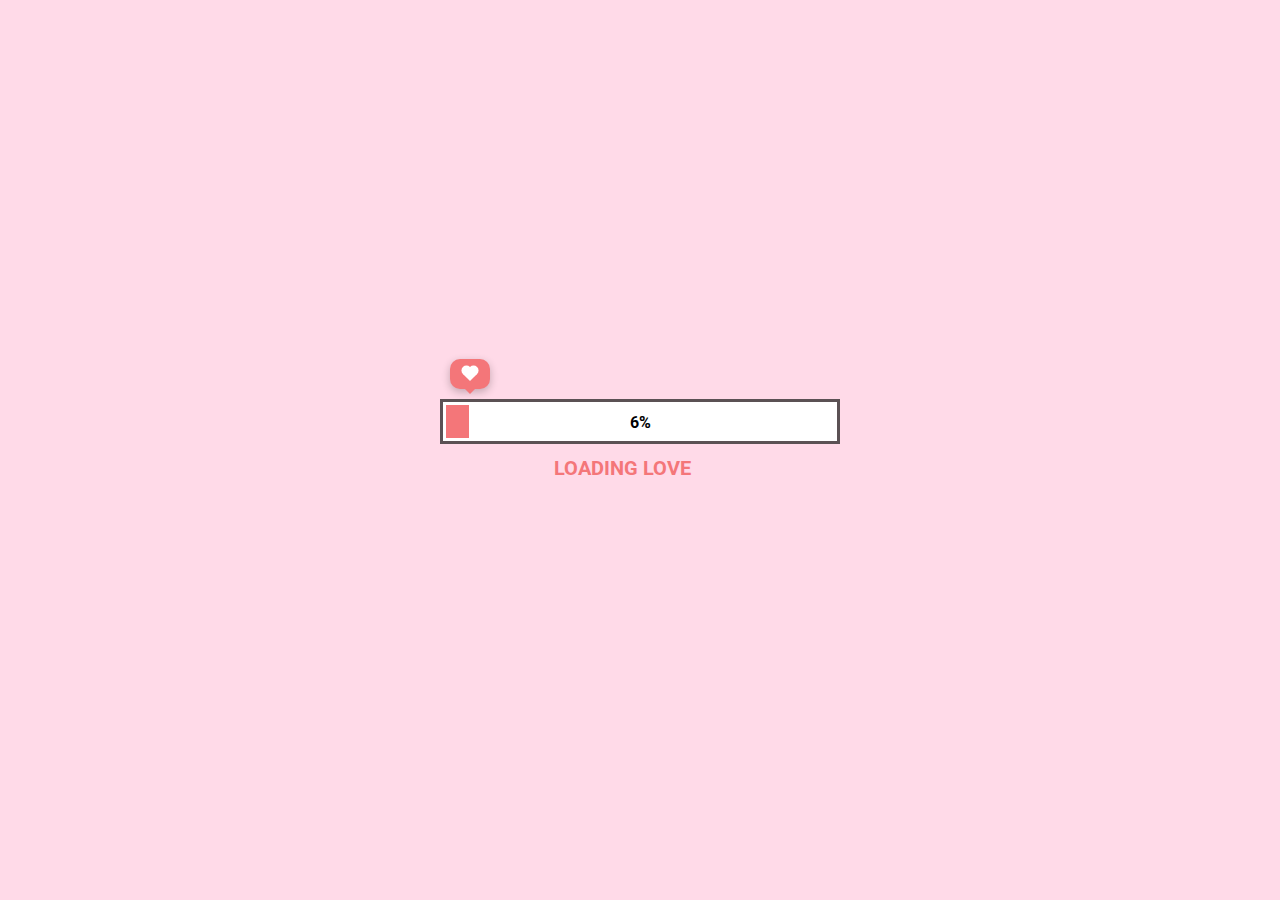
==== index.html @ ebf706b5 "first commit" ====
<!DOCTYPE html>
<html lang="en">
<head>
    <meta charset="UTF-8">
    <meta name="viewport" content="width=device-width, initial-scale=1.0">
    <link rel="stylesheet" href="style.css">
    <script src="./app.js" defer></script>
    <title>Love</title>
</head>
<body>
    <div class="loading">
        <div class="boxHeartImg">
            <div class="heartItem item1">
                <img src="./image/heart.png" alt="">
            </div>
            <div class="heartItem item2">
                <img src="./image/heart.png" alt="">
            </div>
            <div class="heartItem item3">
                <img src="./image/heart.png" alt="">
            </div>
        </div>
        <div class="heartBox">
            <div class="heart"></div>
        </div>
        <div class="progress-bar">
            <div class="progress"></div>
            <div class="percent">100%</div>
        </div>
        <h2 class="textBox">
            <span class="textLoad">loading love</span>
            <span class="cricle1">.</span>
            <span class="cricle2">.</span>
            <span class="cricle3">.</span>
        </h2>
        <div class="buttonCLick">
            <img src="./image/cursor.png" alt="">
            <div class="button">
                <p class="textBtn"></p>
            </div>
        </div>
    </div>
</body>
</html>
---- style.css ----
@import url('https://fonts.googleapis.com/css2?family=Roboto:wght@500&display=swap');
*{
    padding: 0;
    margin: 0;
    box-sizing: border-box;
}
body{
    background: rgb(255, 218, 232);
    display: flex;
    justify-content: center;
    align-items: center;
    min-height: 100vh;
}
.loading{
    position: relative;
    display: flex;
    justify-content: center;
    align-items: center;
    flex-direction: column;
}
.loading .boxHeartImg{
    position: absolute;
    width: 100%;
    top: -40px;
    display: flex;
    justify-content: space-between;
}
.heartItem.item1{
    position: relative;
    left: -4%;
    transform: scale(0);
}
.heartItem.item2{
    position: relative;
    left: 4%;
    transform: scale(0);
}
.heartItem.item3{
    position: relative;
    right: -6%;
    transform: scale(0);
}
/* animation: love1 5s infinite ease-in 1s; */
/* @keyframes love1{
    0%{
        opacity: 0;
        transform: scale(0.2) rotate(0deg) translate3d(100px, 0, 0);
    }
    50%{
        opacity: 1;
    }
    100%{
        opacity: 0;
        transform: scale(0.8) rotate(-40deg) translate3d(-50px, -400px, 0);
    }
} */
@keyframes heartScale{
    0%{
        transform: scale(0);
    }
    30%{
        transform: scale(1.2);
    }
    50%,100%{
        transform: scale(1);
    }
}
.heartItem.item1 img{
    width: 40px;
}
.heartItem.item2 img{
    width: 50px;
    transform: translateY(-10px);
}
.heartItem.item3 img{
    width: 60px;
    transform: translateY(-20px);
}
.heartItem::before{
    position: absolute;
    content: '';
    width: 3px;
    height: 40px;
    background-color: rgb(91,81,84);
    left: 51%;
    top: 10px;
    transform: translateX(-50%);
    z-index: -1;
}
.progress-bar{
    position: relative;
    width: 400px;
    height: 45px;
    background: #fff;
    padding: 3px;
    border: 3px solid rgb(91,81,84);
    display: flex;
}
.progress{
    width: 0px;
    height: 100%;
    background-color: rgb(244,118,121);
    left: 0;
    transition: 0.1s;
}
.percent{
    position: absolute;
    top: 50%;
    left: 50%;
    transform: translate(-50%, -50%);
    font-weight: bold;
    font-family: 'Roboto', sans-serif;
}
.loading .textBox{
    transition: 0.5s;
    margin-top: 10px;
}
.loading .textLoad{
    font-family: 'Roboto', sans-serif;
    color: rgb(244,118,121);
    font-family: 500;
    font-size: 20px;
    text-transform: uppercase;
}
.loading h2 .cricle1, .cricle2, .cricle3{
    color: rgb(244,118,121);
    opacity: 0;
}
.cricle1{
    animation: 1s .25s cricle linear infinite;
}
.cricle2{
    animation: 1s .5s cricle linear infinite;
}
.cricle3{
    animation: 1s .75s cricle linear infinite;
}
@keyframes cricle{
    0%{
        opacity: 0;
    }
    50%{
        opacity: 1;
    }
    100%{
        opacity: 0;
    }
}
.button{
    position: relative;
    width: 10px;
    height: 10px;
    background: #fff;
    border-radius: 50%;
    transition: 0.5s;
    transform: scale(0);
    display: flex;
    justify-content: center;
    align-items: center;
    font-family: 'Roboto', sans-serif;
    cursor: pointer;
    font-weight: bold;
    letter-spacing: 1px;
}
.buttonCLick{
    position: relative;
    display: flex;
    height: 40px;
    align-items: center;
    margin-top: -20px;
    filter: drop-shadow(rgba(0, 0, 0, 0.25) 1.95px 1.95px 2.6px);
}
.buttonCLick img{
    opacity: 0;
    width: 25px;
    position: absolute;
    margin-left: -20px;
    transform: translateX(-20px) rotate(90deg);
    animation: 1s cursor infinite linear;
}
@keyframes cursor{
    0%{
        transform: translateX(-20px) rotate(90deg);
    }
    50%{
        transform: translateX(-10px) rotate(90deg);
    }
}
.heartBox{
    position: absolute;
    top: -40px;
    left: -3.2%;
    width: 40px;
    height: 30px;
    border-radius: 10px;
    background-color: rgb(244,118,121);
    display: flex;
    justify-content: center;
    align-items: center;
    box-shadow: rgba(0, 0, 0, 0.24) 0px 3px 8px;
    transition: 0.1s;
}
.heartBox::before{
    content: "";
    position: absolute;
    top: 100%;
    left: 50%;
    margin-left: -5px;
    border-width: 5px;
    border-style: solid;
    border-color: rgb(244,118,121) transparent transparent transparent;
}
.heartBox .heart{
    position: relative;
    width: 10px;
    height: 10px;
    background-color: #fff;
    transform: rotate(45deg);
}
.heartBox .heart::before{
    position: absolute;
    content: '';
    width: 100%;
    height: 100%;
    background-color: #fff;
    right: 50%;
    border-radius: 50%;
}
.heartBox .heart::after{
    position: absolute;
    content: '';
    width: 100%;
    height: 100%;
    background-color: #fff;
    bottom: 50%;
    border-radius: 50%;
}

/* reponsive */
@media(max-width: 767px) {
    .progress-bar{
        width: 340px;
    }
}
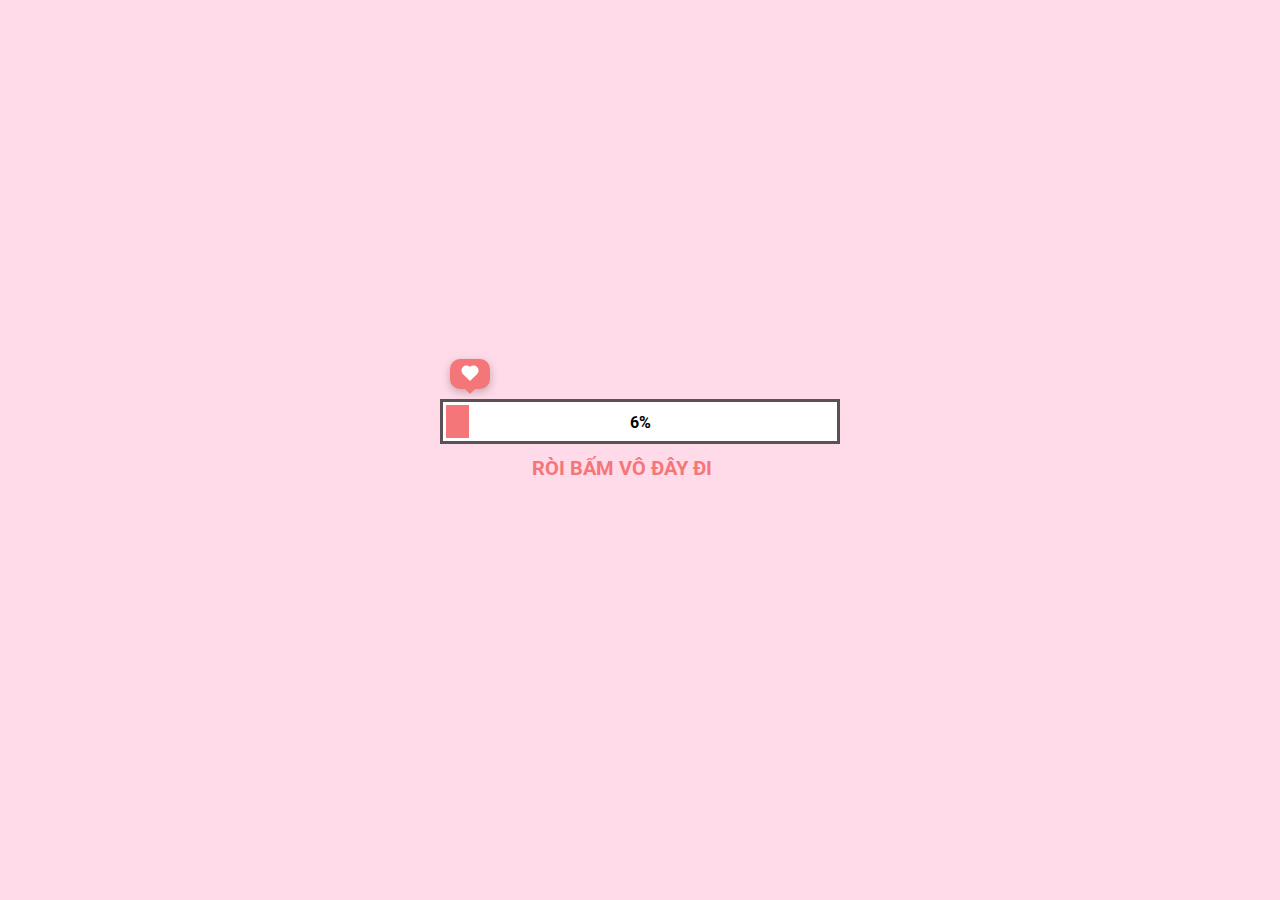
==== commit b98cf425: "ok" ====
--- a/index.html
+++ b/index.html
@@ -5,7 +5,8 @@
     <meta name="viewport" content="width=device-width, initial-scale=1.0">
     <link rel="stylesheet" href="style.css">
     <script src="./app.js" defer></script>
-    <title>Love</title>
+    <title>8/3 from me</title>
+    <link rel="icon" type="image/png" href="image/love-letter.png" />
 </head>
 <body>
     <div class="loading">
@@ -28,7 +29,7 @@
             <div class="percent">100%</div>
         </div>
         <h2 class="textBox">
-            <span class="textLoad">loading love</span>
+            <span class="textLoad">ròi bấm vô đây đi</span>
             <span class="cricle1">.</span>
             <span class="cricle2">.</span>
             <span class="cricle3">.</span>
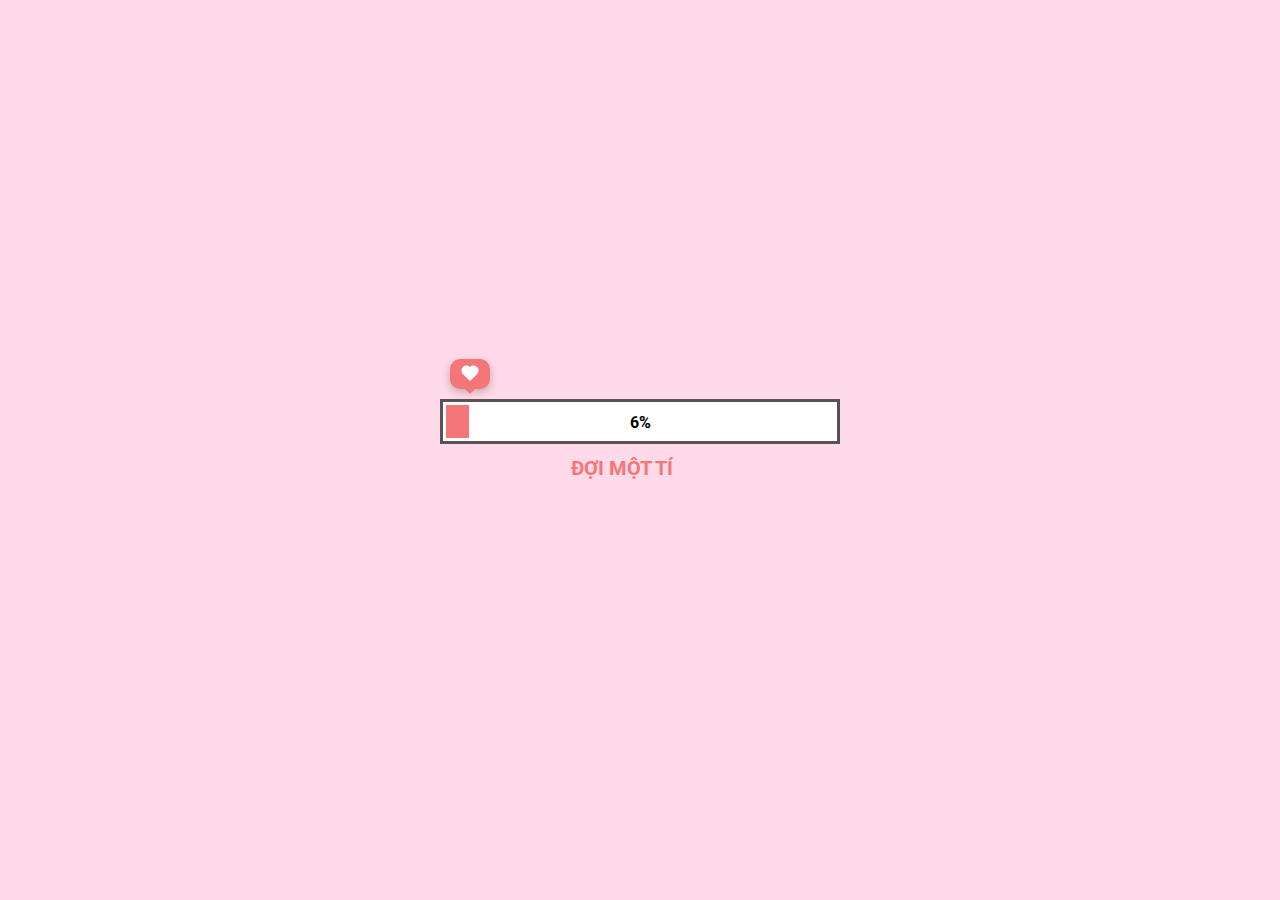
==== commit 64b636ed: "ok" ====
--- a/index.html
+++ b/index.html
@@ -29,7 +29,7 @@
             <div class="percent">100%</div>
         </div>
         <h2 class="textBox">
-            <span class="textLoad">ròi bấm vô đây đi</span>
+            <span class="textLoad">đợi một tí</span>
             <span class="cricle1">.</span>
             <span class="cricle2">.</span>
             <span class="cricle3">.</span>
